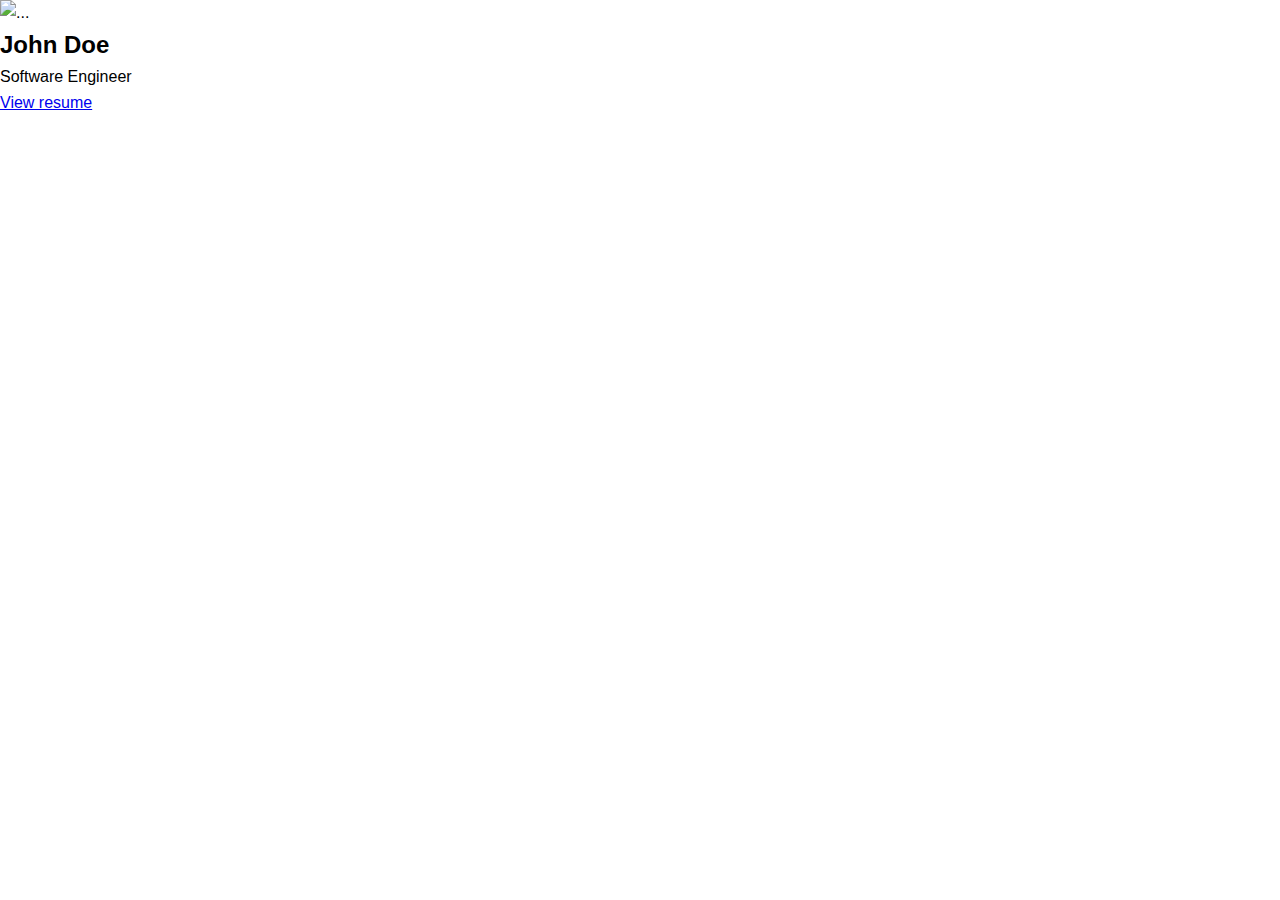
==== index.html @ 8bb45982 "Update index.html" ====
<!DOCTYPE html>
<html lang="en">
	<head>
		<meta charset="UTF-8" />
		<meta http-equiv="X-UA-Compatible" content="IE=edge" />
		<meta name="viewport" content="width=device-width, initial-scale=1.0" />
		<title>06</title>
		<link rel="stylesheet" href="./style.css" />
	</head>
	<body>
		<figure class="card">
			<img
				src="./pexels-arianna-jadé-2896853.jpg"
				alt="..."
				class="card__image"
			/>
			<figcaption class="card__body">
				<div>
					<h2 class="card__category">John Doe</h2>
					<p class="card__author">Software Engineer</p>
				</div>
				<a href="#" class="card__button">View resume</a>
			</figcaption>
		</figure>
	</body>
</html>
---- style.css ----
/* Reset default styles */
* {
  margin: 0;
  padding: 0;
  box-sizing: border-box;
}

/* Global styles */
body {
  font-family: Arial, sans-serif;
  line-height: 1.6;
  color: #000;
}

.container {
  max-width: 1200px;
  margin: 0 auto;
  padding: 0 20px;
}

/* Header styles */
header {
  background: #000;
  color: #fff;
  padding: 20px;
  text-align: center;
}

header h1,
header h2 {
  color: #fff;
}

/* Section styles */
.section {
  padding: 60px 0;
  text-align: center;
}

.section h2 {
  margin-bottom: 40px;
}

/* Footer styles */
footer {
  background: #000;
  color: #fff;
  padding: 20px;
  text-align: center;
}

footer p {
  margin: 0;
}

/* Responsive styles */
@media (max-width: 768px) {
  header h1 {
    font-size: 24px;
  }

  header h2 {
    font-size: 18px;
  }

  .section {
    padding: 40px 0;
  }
}
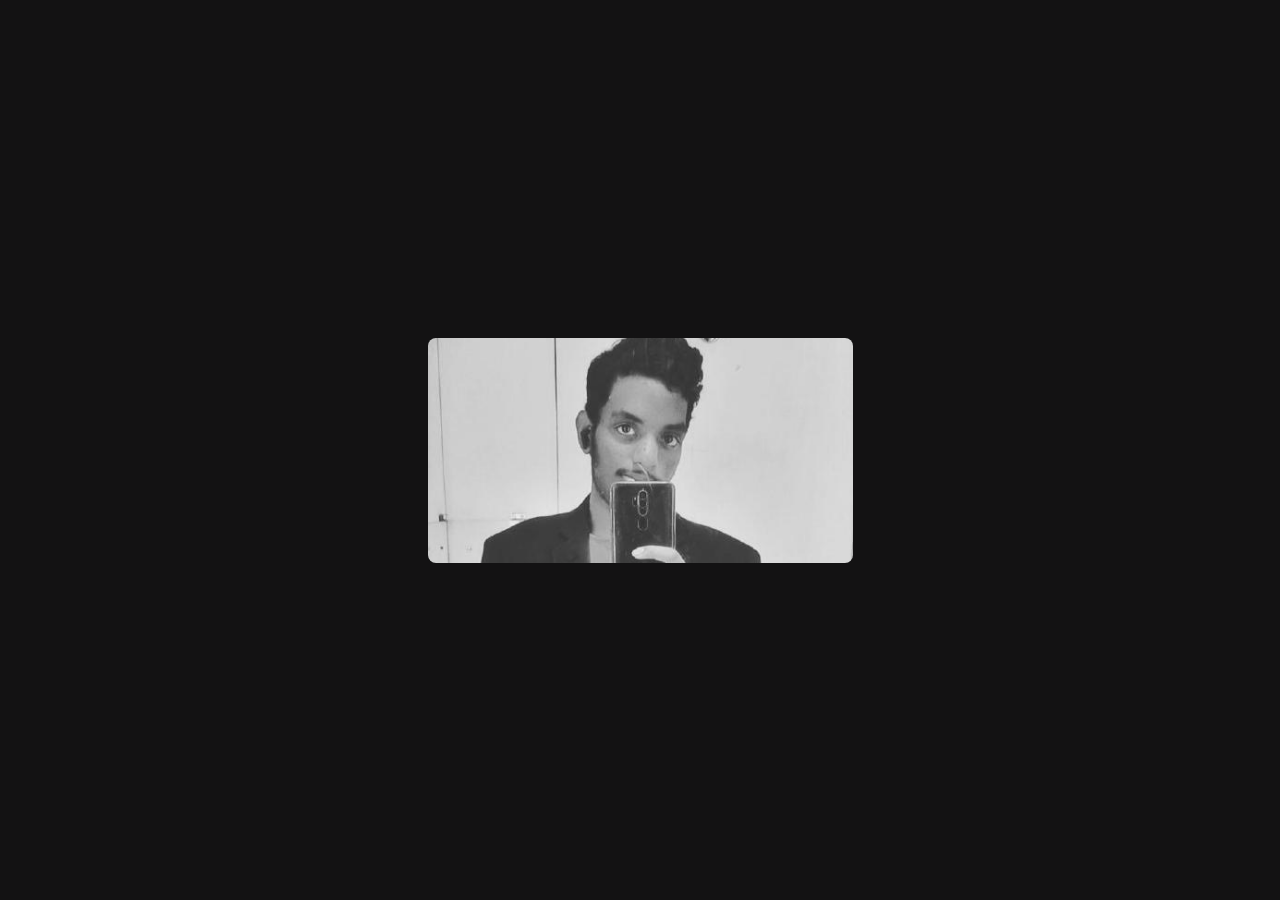
==== commit d7319fb3: "Update index.html" ====
--- a/index.html
+++ b/index.html
@@ -10,16 +10,16 @@
 	<body>
 		<figure class="card">
 			<img
-				src="./pexels-arianna-jadé-2896853.jpg"
+				src="./satvik.png"
 				alt="..."
 				class="card__image"
 			/>
 			<figcaption class="card__body">
 				<div>
-					<h2 class="card__category">John Doe</h2>
-					<p class="card__author">Software Engineer</p>
+					<h2 class="card__category">Satvik Shetty</h2>
+					<p class="card__author">PenTester</p>
 				</div>
-				<a href="#" class="card__button">View resume</a>
+				<a href="#" class="card__button">View Blog</a>
 			</figcaption>
 		</figure>
 	</body>
--- a/style.css
+++ b/style.css
@@ -1,69 +1,69 @@
-/* Reset default styles */
-* {
-  margin: 0;
-  padding: 0;
-  box-sizing: border-box;
+/* ======================== */
+/* 
+    Ignore the following styles. They are not important to achieve the effect.
+    I'm only using them for looks (overall page background/font styles/centering content).
+*/
+*,
+*::before,
+*::after {
+	margin: 0;
+	padding: 0;
+	box-sizing: border-box;
 }
-
-/* Global styles */
+html,
 body {
-  font-family: Arial, sans-serif;
-  line-height: 1.6;
-  color: #000;
+	height: 100%;
 }
-
-.container {
-  max-width: 1200px;
-  margin: 0 auto;
-  padding: 0 20px;
+body {
+	font-family: 'Poppins', sans-serif;
+	background-color: #131213;
+	line-height: 1.5;
+	display: grid;
+	place-items: center;
 }
-
-/* Header styles */
-header {
-  background: #000;
-  color: #fff;
-  padding: 20px;
-  text-align: center;
+/* ======================== */
+.card {
+	position: relative;
+	isolation: isolate;
+	width: 425px;
+	height: 225px;
+	background-color: #000;
+	border-radius: 8px;
 }
-
-header h1,
-header h2 {
-  color: #fff;
+.card__image {
+	display: block;
+	width: 100%;
+	height: 100%;
+	object-fit: cover;
+	object-position: 0 20%;
+	border-radius: inherit;
+	transition: transform 250ms;
 }
-
-/* Section styles */
-.section {
-  padding: 60px 0;
-  text-align: center;
+.card:hover .card__image {
+	transform: translateY(-112px) scale(0.75);
 }
-
-.section h2 {
-  margin-bottom: 40px;
+.card__body {
+	position: absolute;
+	inset: 0;
+	z-index: -1;
+	display: flex;
+	align-items: flex-end;
+	justify-content: space-between;
+	padding: 24px;
+	color: #f4c644;
 }
-
-/* Footer styles */
-footer {
-  background: #000;
-  color: #fff;
-  padding: 20px;
-  text-align: center;
+.card__category {
+	color: #fff;
 }
-
-footer p {
-  margin: 0;
+.card__button {
+	display: inline-block;
+	text-decoration: none;
+	padding: 10px 15px;
+	border-radius: 4px;
+	background-color: #f4c644;
+	color: #000;
+	transition: background-color 250ms;
 }
-
-/* Responsive styles */
-@media (max-width: 768px) {
-  header h1 {
-    font-size: 24px;
-  }
-
-  header h2 {
-    font-size: 18px;
-  }
-
-  .section {
-    padding: 40px 0;
-  }
+.card__button:hover{
+	background-color: #d9ad34;
 }
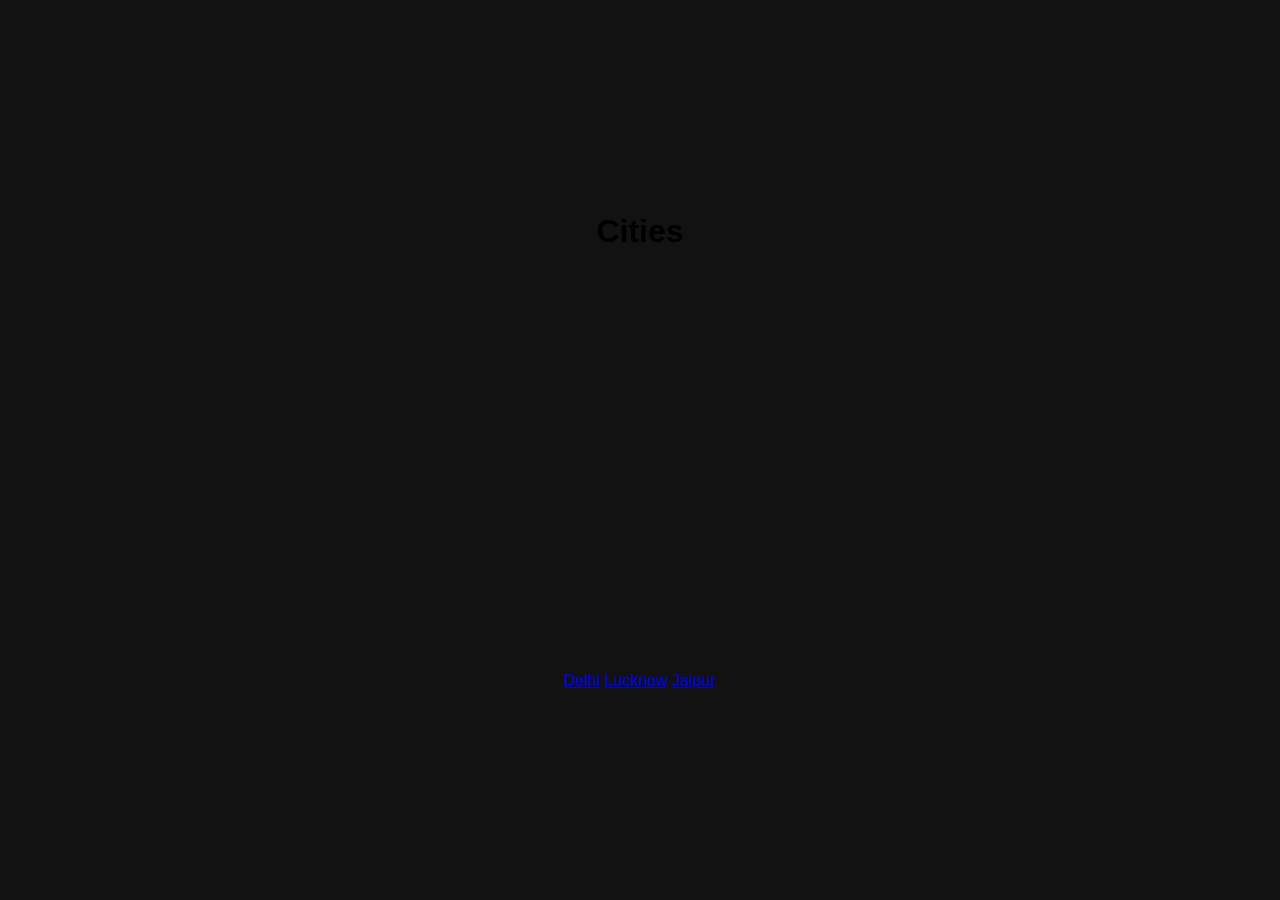
==== commit 9728e789: "Update index.html" ====
--- a/index.html
+++ b/index.html
@@ -1,26 +1,15 @@
 <!DOCTYPE html>
-<html lang="en">
-	<head>
-		<meta charset="UTF-8" />
-		<meta http-equiv="X-UA-Compatible" content="IE=edge" />
-		<meta name="viewport" content="width=device-width, initial-scale=1.0" />
-		<title>06</title>
-		<link rel="stylesheet" href="./style.css" />
-	</head>
-	<body>
-		<figure class="card">
-			<img
-				src="./satvik.png"
-				alt="..."
-				class="card__image"
-			/>
-			<figcaption class="card__body">
-				<div>
-					<h2 class="card__category">Satvik Shetty</h2>
-					<p class="card__author">PenTester</p>
-				</div>
-				<a href="#" class="card__button">View Blog</a>
-			</figcaption>
-		</figure>
-	</body>
+<html>
+<head>
+  <title>Cities</title>
+  <link rel="stylesheet" type="text/css" href="style.css">
+</head>
+<body>
+  <h1>Cities</h1>
+  <div class="city-buttons">
+    <a href="delhi.html" class="city-button">Delhi</a>
+    <a href="lucknow.html" class="city-button">Lucknow</a>
+    <a href="jaipur.html" class="city-button">Jaipur</a>
+  </div>
+</body>
 </html>
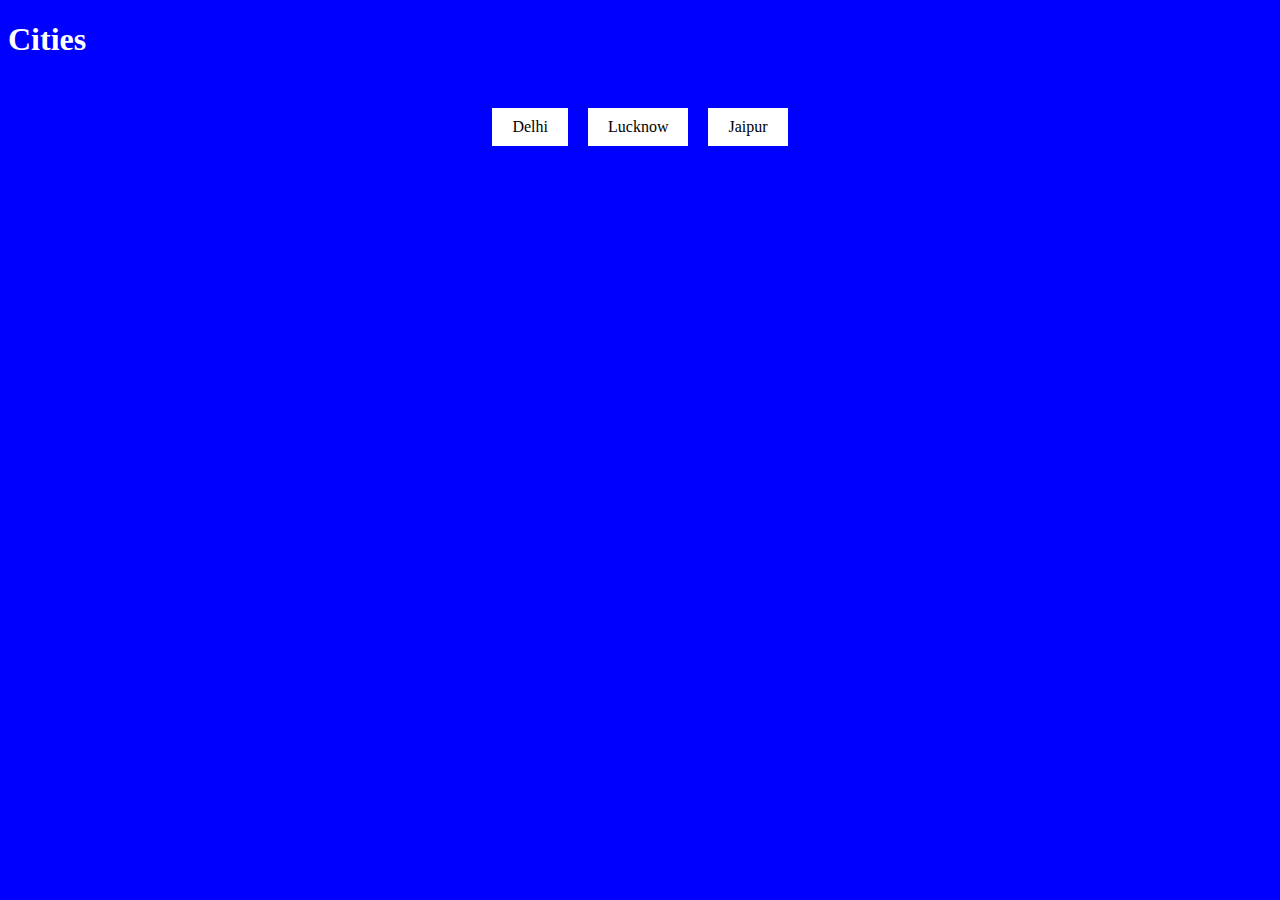
==== commit f8c4e591: "Update index.html" ====
--- a/index.html
+++ b/index.html
@@ -7,7 +7,7 @@
 <body>
   <h1>Cities</h1>
   <div class="city-buttons">
-    <a href="delhi.html" class="city-button">Delhi</a>
+    <a href="delhi.htm" class="city-button">Delhi</a>
     <a href="lucknow.html" class="city-button">Lucknow</a>
     <a href="jaipur.html" class="city-button">Jaipur</a>
   </div>
--- a/style.css
+++ b/style.css
@@ -1,69 +1,28 @@
-/* ======================== */
-/* 
-    Ignore the following styles. They are not important to achieve the effect.
-    I'm only using them for looks (overall page background/font styles/centering content).
-*/
-*,
-*::before,
-*::after {
-	margin: 0;
-	padding: 0;
-	box-sizing: border-box;
+body {
+  background-color: blue;
+  color: black;
 }
-html,
-body {
-	height: 100%;
+
+h1 {
+  color: white;
 }
-body {
-	font-family: 'Poppins', sans-serif;
-	background-color: #131213;
-	line-height: 1.5;
-	display: grid;
-	place-items: center;
+
+.city-buttons {
+  display: flex;
+  justify-content: center;
+  margin-top: 50px;
 }
-/* ======================== */
-.card {
-	position: relative;
-	isolation: isolate;
-	width: 425px;
-	height: 225px;
-	background-color: #000;
-	border-radius: 8px;
+
+.city-button {
+  display: inline-block;
+  padding: 10px 20px;
+  background-color: white;
+  color: black;
+  text-decoration: none;
+  margin: 0 10px;
 }
-.card__image {
-	display: block;
-	width: 100%;
-	height: 100%;
-	object-fit: cover;
-	object-position: 0 20%;
-	border-radius: inherit;
-	transition: transform 250ms;
+
+.city-button:hover {
+  color: black;
+  background-color: #f2f2f2;
 }
-.card:hover .card__image {
-	transform: translateY(-112px) scale(0.75);
-}
-.card__body {
-	position: absolute;
-	inset: 0;
-	z-index: -1;
-	display: flex;
-	align-items: flex-end;
-	justify-content: space-between;
-	padding: 24px;
-	color: #f4c644;
-}
-.card__category {
-	color: #fff;
-}
-.card__button {
-	display: inline-block;
-	text-decoration: none;
-	padding: 10px 15px;
-	border-radius: 4px;
-	background-color: #f4c644;
-	color: #000;
-	transition: background-color 250ms;
-}
-.card__button:hover{
-	background-color: #d9ad34;
-}
